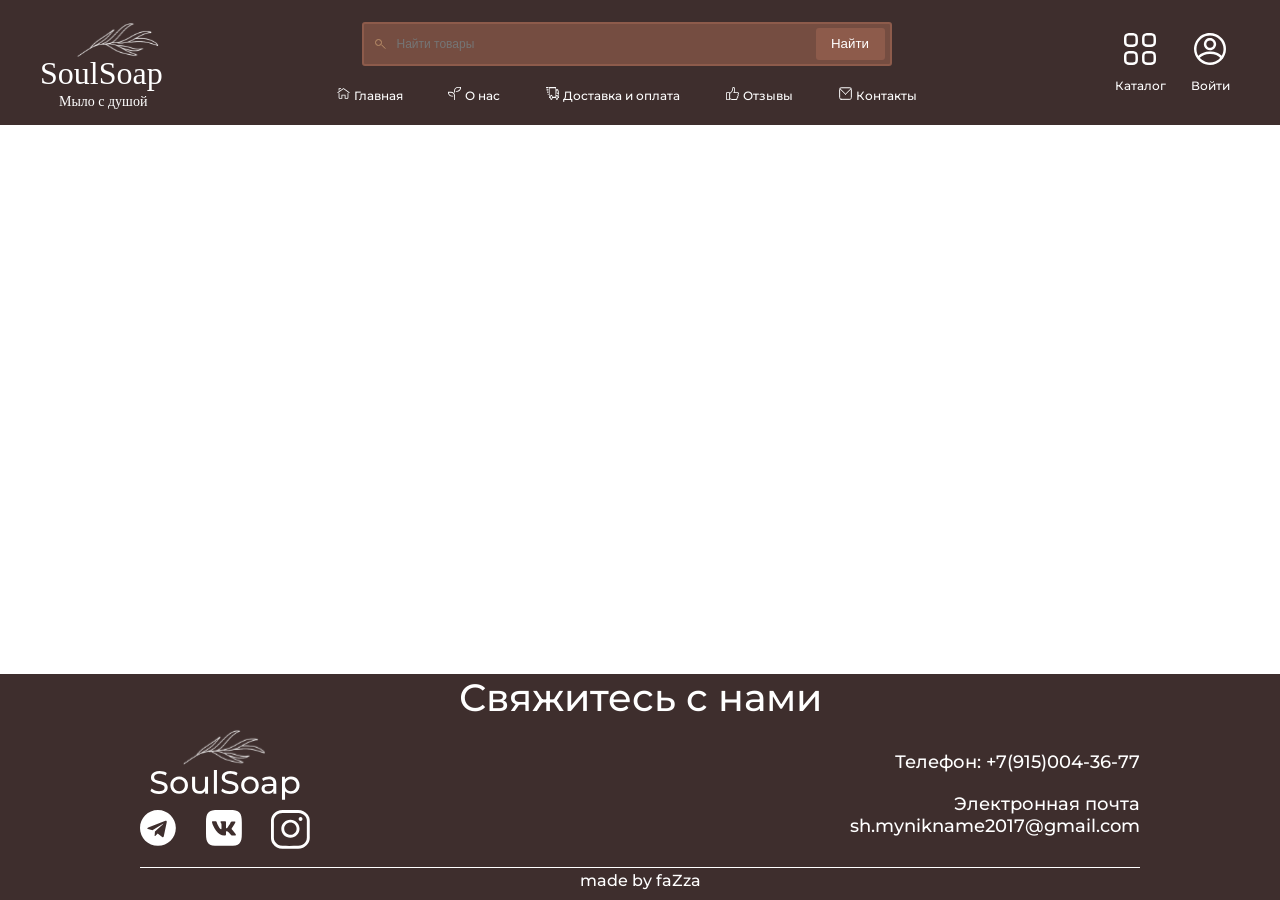
==== cart.html @ 1b61d8c7 "Added links for buttons in the header" ====
<!DOCTYPE html>
<html lang="ru">
<head>
	<meta charset="UTF-8">
	<meta name="viewport" content="width=device-width, initial-scale=1.0">
	<title>SoulSoap</title>
	<link rel="stylesheet" href="cart.css">
</head>

<body>
	<div class="wrapper">

		<header class="header">
			<div class="header-container">
				
				<a href="index.html">
					<img src="Main_images/logo.svg" alt="" class="header-logo">
				</a>

				<div class="search-n-nav">
					<div class="search">
						<img src="Main_images/search.svg">

						<form class="search-input">
							<input type="text" placeholder="Найти товары" id="search">
							<button class="search-btn">Найти</button>
						</form>
					</div>

					<nav class="nav">
						<ul>
							<li>
								<img src="Main_images/main.svg" alt="">
								<a href="index.html#main">Главная</a>
							</li>
							<li>
								<img src="Main_images/about.svg" alt="">
								<a href="index.html#about_us">О нас</a>
							</li>
							<li>
								<img src="Main_images/delivery.svg" alt="">
								<a href="index.html#delivery">Доставка и оплата</a>
							</li>
							<li>
								<img src="Main_images/comments.svg" alt="">
								<a href="index.html#comments">Отзывы</a>
							</li>
							<li>
								<img src="Main_images/contacts.svg" alt="">
								<a href="#contacts">Контакты</a>
							</li>
						</ul>
					</nav>
				</div>

				<div class="header-button-group">
					<a href="goods.html">
						<div class="header-btn">
							<img src="Main_images/catalogue.svg" alt="">
							<span>Каталог</span>
						</div>
					</a>

					<a href="#">
						<div class="header-btn">
							<img src="Main_images/account.svg" alt="">
							<span>Войти</span>
						</div>
					</a>
				</div>
			</div>
		</header>

		<main class="main">
			
		</main>

		<footer class="footer" id="contacts">
			<div class="footer-container">

				<h1>Свяжитесь с нами</h1>

				<div class="contacts-container">
					<div class="left-side">
						<img src="Main_images/footer_logo.svg" alt="">
						
						<div class="icons-container">
							<a href="https://t.me/Soul_SoapElena"><img src="Main_images/telegram.svg"></a>
							<a href="https://vk.ru/vk.soulsoap"><img src="Main_images/vk.svg"></a>
							<a href="#"><img src="Main_images/inst.svg"></a>
						</div>
					</div>

					<div class="right-side">
						<p>Телефон: +7(915)004-36-77</p>

						<p>Электронная почта<br>
						sh.mynikname2017@gmail.com</p>
					</div>
				</div>

				<div class="decoration"></div>

				<a href="https://github.com/faZza1402/SoulSoap">made by faZza</a>

			</div>
		</footer>

	</div>
</body>

</html>
---- cart.css ----
@import url('https://fonts.googleapis.com/css2?family=Montserrat:ital,wght@0,100..900;1,100..900&display=swap');

html{
	box-sizing: border-box;
}

*, *::after, *::before{
	box-sizing: inherit;
	margin: 0;
	padding: 0;
}

html, 
body{
	height: 100%;
}

body{
	font-family: 'Montserrat', sans-serif;
	font-weight: 500;
}

ul{
	list-style: none;
}

a{
	text-decoration: none;
	color: inherit;
}

.wrapper{
	min-height: 100%;
	display: flex;
	flex-direction: column;
}

.header{
	width: 100%;
	height: 125px;
	display: flex;
	align-items: center;
	justify-content: center;
	background-color: #3E2E2D;
}

.header-container{
	width: 1200px;
	display: flex;
	align-items: center;
	justify-content: space-between;
}

.search-n-nav{
	display: flex;
	flex-direction: column;
	align-items: center;
	justify-content: space-between;
	width: 580px;
	height: 82px;
}

.search img{
	margin: 0 11px 0 6px;
}

.search-input{
	display: flex;
	justify-content: space-between;
}

.search{
	width: 530px;
	height: 44px;
	border-radius: 3px;
	background-color: rgba(141, 91, 75, 0.7);
	display: flex;
	padding: 5px;
	align-items: center;
	margin: 0 5px;	
	border: 2px solid #8D5B4B;
}	

.search-input input{
	width: 408px;
	border: none;
	background: transparent;
	border: none;
	outline: none;
	color: rgba(187, 143, 105, 1);
	font-size: 12px;
}

.search-btn{
	width: 69px;
	height: 32px;
	background-color: #8D5B4B;
	color: white;
	border: none;
	border-radius: 3px;
	margin-left: 11px;
}

.nav,
.nav ul{
	display: flex;
	width: 100%;
	justify-content: space-between;
}

.nav a{
	color: white;
	font-size: 12px;
}

.nav a:hover{
	color: #BB8F69;
}

.header-button-group{
	display: flex;
	width: 180px;
	justify-content: right;
	gap: 10px;
}

.header-btn{
	display: flex;
	flex-direction: column;
	align-items: center;
	justify-content: space-between;
	width: 60px;
	height: 60px;
	cursor: pointer;
}

.header-btn img{
	width: 32px;
	height: 32px;
}

.header-btn span{
	color: white;
	font-size: 12px;
}

.header-btn:hover span{
	color: #BB8F69;
}

.main{
	display: flex;
	flex-direction: column;
	width: 1200px;
	margin: 0 auto;
	flex-grow: 1;
}

.footer{
	width: 100%;
	background-color: #3E2E2D;
	display: flex;
	align-items: center;
	justify-content: center;
}

.footer-container{
	width: 1000px;
	height: 226px;
	display: flex;
	flex-direction: column;
	align-items: center;
	justify-content: space-between;
}

.footer-container h1{
	font-weight: 500;
	font-size: 38px;
	color: white;
	text-align: center;
}

.contacts-container{
	width: 100%;
	display: flex;
	align-items: center;
	justify-content: space-between;
}

.left-side{
	display: flex;
	flex-direction: column;
	align-items: center;
	gap: 8px;
}

.icons-container{
	width: 170px;
	display: flex;
	justify-content: space-between;
}

.right-side{
	display: flex;
	flex-direction: column;
	gap: 20px;
}

.right-side p{
	text-align: right;
	color: white;
	font-size: 18px;
}

.decoration{
	width: 100%;
	height: 1px;
	background-color: white;
}

.footer-container a{
	color: white;
	margin-bottom: 10px;
}
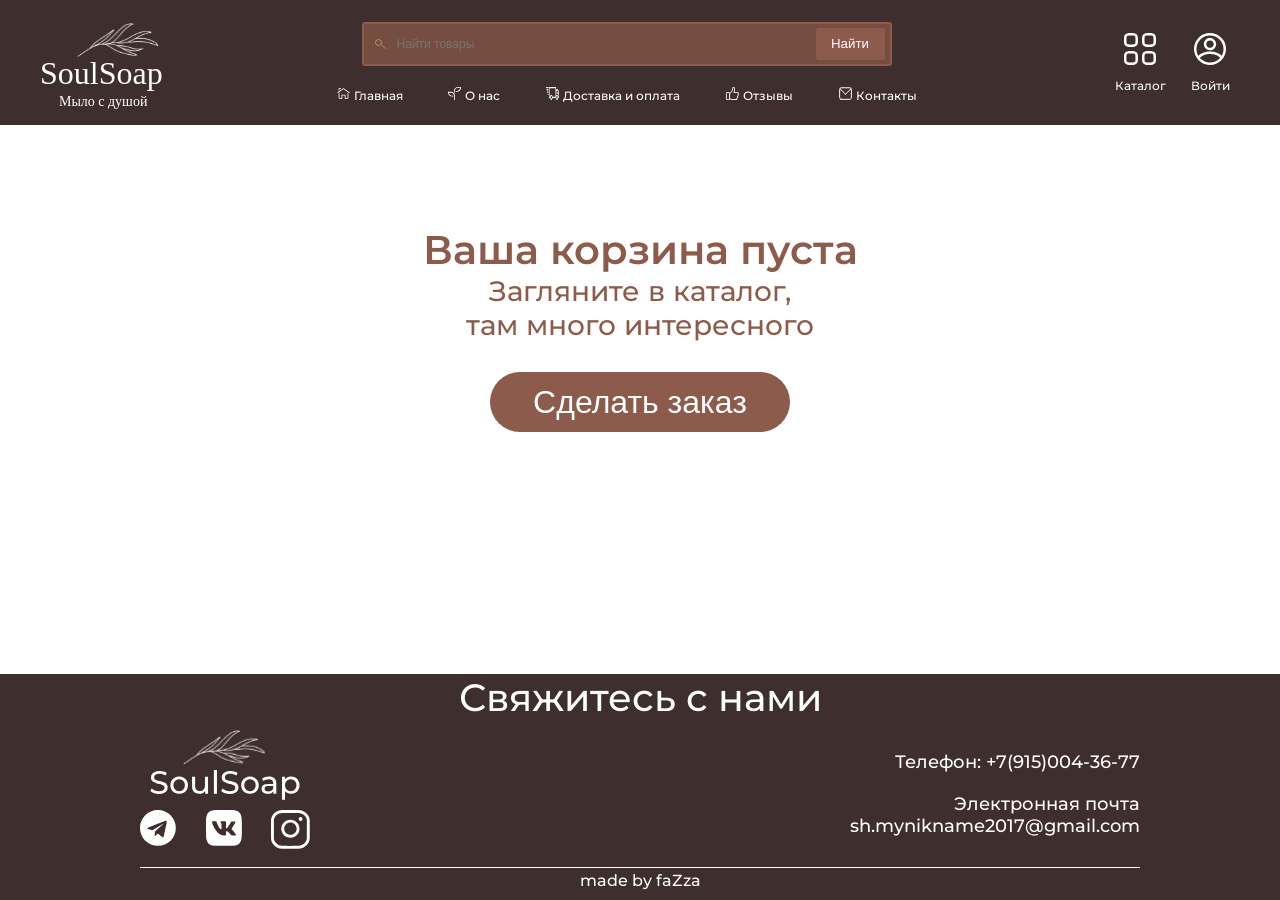
==== commit 8b0bd754: "Modal windows have been added to the product and cart pages; index.html has been edited." ====
--- a/cart.html
+++ b/cart.html
@@ -62,7 +62,7 @@
 					</a>
 
 					<a href="#">
-						<div class="header-btn">
+						<div class="header-btn account-open">
 							<img src="Main_images/account.svg" alt="">
 							<span>Войти</span>
 						</div>
@@ -71,7 +71,61 @@
 			</div>
 		</header>
 
+		<div class="account-wrap">
+
+			<div class="account-content">
+
+				<a href="#header" class="close">&times</a>
+
+				<h1 class="acc-title">Вход</h1>
+
+				<form class="account-form">
+
+					<input type="text" placeholder="Логин" class="account-input" required>
+					<input type="text" placeholder="Пароль" class="account-input" required>
+
+					<button type="submit" class="account-btn">Войти</button>
+					<button type="button" class="account-btn reg-open">Регистрация</button>
+				
+				</form>
+
+			</div>
+
+		</div>
+
+		<div class="reg-wrap">
+		
+			<div class="reg-content">
+
+				<a href="#header" class="close">&times</a>
+
+				<h1 class="acc-title">Регистрация</h1>
+
+				<form class="reg-form">
+
+					<input type="text" placeholder="ФИО" class="account-input" required>
+					<input type="text" placeholder="E-mail" class="account-input" required>
+					<input type="text" placeholder="Пароль" class="account-input" required>
+					<input type="text" placeholder="Повтор. пароль" class="account-input" required>
+
+					<button type="submit" class="reg-btn">Зарегистрироваться</button>
+			
+				</form>
+
+			</div>
+
+		</div>
+
 		<main class="main">
+
+			<div class="empty-cart">
+				<h1>Ваша корзина пуста</h1>
+				<img src="Main_images/empty_cart.svg" alt="">
+				<p>Загляните в каталог,<br> там много интересного</p>
+				<a href="goods.html">
+					<button class="place-an-order">Сделать заказ</button>
+				</a>
+			</div>
 			
 		</main>
 
@@ -107,6 +161,9 @@
 		</footer>
 
 	</div>
+
+<script src="cart.js"></script>
+
 </body>
 
 </html>
--- a/cart.css
+++ b/cart.css
@@ -1,4 +1,4 @@
-@import url('https://fonts.googleapis.com/css2?family=Montserrat:ital,wght@0,100..900;1,100..900&display=swap');
+@import url('https://fonts.googleapis.com/css3?family=Montserrat:ital,wght@0,100..900;1,100..900&display=swap');
 
 html{
 	box-sizing: border-box;
@@ -148,12 +148,155 @@
 	color: #BB8F69;
 }
 
+.account-wrap,
+.reg-wrap{
+	display: flex;
+	width: 100%;
+	height: 100%;
+	justify-content: center;
+	align-items: center;
+	position: fixed;
+	top: 0;
+	bottom: 0;
+	background-color: #ffffff8b;
+	z-index: 1050;
+	opacity: 0;
+	visibility: hidden;
+	transition: opacity 0.4s ease, visibility 0.4 ease;
+}
+
+.account-wrap.active,
+.reg-wrap.active{
+	opacity: 1;
+	visibility: visible;
+}
+
+.account-content,
+.reg-content{
+	width: 596px;
+	border-radius: 5px;
+	background-color: #cca78b;
+	display: flex;
+	flex-direction: column;
+	padding: 0 13px;
+	box-shadow: 8px 3px 10px 3px rgba(0, 0, 0, 0.3);
+	transform: translateY(-60px);
+	transition: transform 0.4s cubic-bezier(0.25, 1, 0.5, 1), opacity 0.4s ease;
+	opacity: 0;
+}
+
+.account-content.active,
+.reg-content.active{
+	transform: translate(0);
+	opacity: 1;
+}
+
+.close{
+	font-size: 30px;
+	color: #f9e8c6;
+	text-align: right;
+}
+
+.close:hover{
+	color: #3e2e2d;
+}
+
+.acc-title{
+	color: #3e2e2d;
+	font-size: 30px;
+	text-align: center;
+	font-weight: 500;
+}
+
+.account-form,
+.reg-form{
+	display: flex;
+	flex-direction: column;
+	padding-bottom: 25px;
+}
+
+.reg-form{
+	margin-top: 15px;
+}
+
+.account-input{
+	margin: 7px auto;
+	width: 406px;
+	height: 50px;
+	background-color: #ac7f5e;
+	padding: 0 13px;
+	border-radius: 5px;
+	border: none;
+	outline: none;
+	color: #d4ae8c;
+	box-shadow: 3px 3px 3px 1px rgba(0, 0, 0, 0.3);
+	font-size: 18px;
+}
+
+.account-btn,
+.reg-btn{
+	width: 250px;
+	height: 50px;
+	background-color: #8d5b4b;
+	border: none;
+	border-radius: 50px;
+	margin: 7px auto;
+	box-shadow: 3px 3px 3px 1px rgba(0, 0, 0, 0.3);
+	color: white;
+	font-size: 18px;
+	cursor: pointer;
+}
+
+.reg-btn{
+	margin-top: 25px;
+}
+
+.account-btn:hover,
+.reg-btn:hover{
+	background-color: #3e2e2d;
+}
+
 .main{
 	display: flex;
 	flex-direction: column;
 	width: 1200px;
 	margin: 0 auto;
+	align-items: center;
 	flex-grow: 1;
+}
+
+.empty-cart{
+	margin: 100px 0;
+	display: flex;
+	flex-direction: column;
+	align-items: center;
+}
+
+.empty-cart h1{
+	font-size: 40px;
+	font-weight: 600;
+	color: #8D5B4B;
+}
+.empty-cart p{
+	color: #8D5B4B;
+	font-size: 28px;
+	text-align: center;
+}
+
+.place-an-order{
+	width: 300px;
+	height: 60px;
+	border: none;
+	background-color: #8D5B4B;
+	border-radius: 50px;
+	color: white;
+	font-size: 32px;
+	margin-top: 30px;
+	cursor: pointer;
+}
+
+.place-an-order:hover{
+	background-color: #3E2E2D;
 }
 
 .footer{
